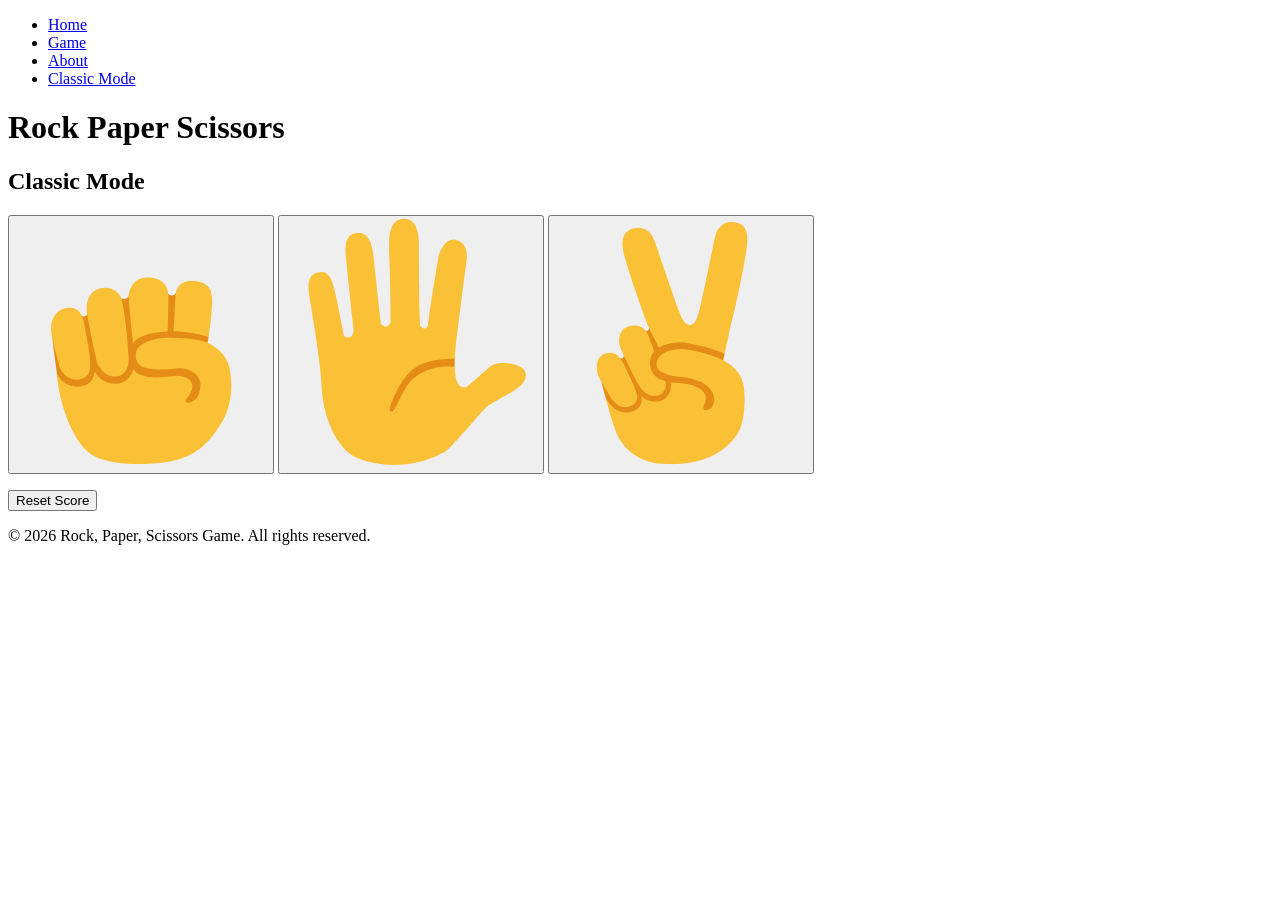
==== fun.html @ b1293071 "Update: improve UI styling, add footer scroll behavior, enhance classic page design git push --help#" ====
<!DOCTYPE html>
<html lang="en">
<head>
    <meta charset="UTF-8">
    <meta name="viewport" content="width=device-width, initial-scale=1.0">
    <title>RPS-Classic Mode</title>
    <link rel="stylesheet" href="fun.css">
</head>
<body>
     <header>
        <nav>
            <ul>
                <li><a href="index.html">Home</a></li>
                <li><a href="game.html">Game</a></li>
                <li><a href="about.html">About</a></li>
                <li><a href="classic.html">Classic Mode</a></li>
                
            </ul>
        </nav>
    </header>
    <h1>Rock Paper Scissors</h1>
    <h2>Classic Mode</h2>
    <button onclick="
      playGame('rock');
    " class="move-button">
      <img src="images/rock-emoji.png" class="move-icon">
    </button>

    <button onclick="
      playGame('paper');
    " class="move-button">
      <img src="images/paper-emoji.png" class="move-icon">
    </button>

    <button onclick="
      playGame('scissors');
    " class="move-button">
      <img src="images/scissors-emoji.png" class="move-icon">
    </button>

    <p class="js-result result"></p>
    <p class="js-moves"></p>
    <p class="js-score score"></p>

    <button onclick="
      score.wins = 0;
      score.losses = 0;
      score.ties = 0;
      localStorage.removeItem('score');
      updateScoreElement();
    " class="reset-score-button">Reset Score</button>
    <script src="fun.js"></script>

    <footer>
        <p>&copy; 2026 Rock, Paper, Scissors Game. All rights reserved.</p>
    </footer>
</body>
</html>
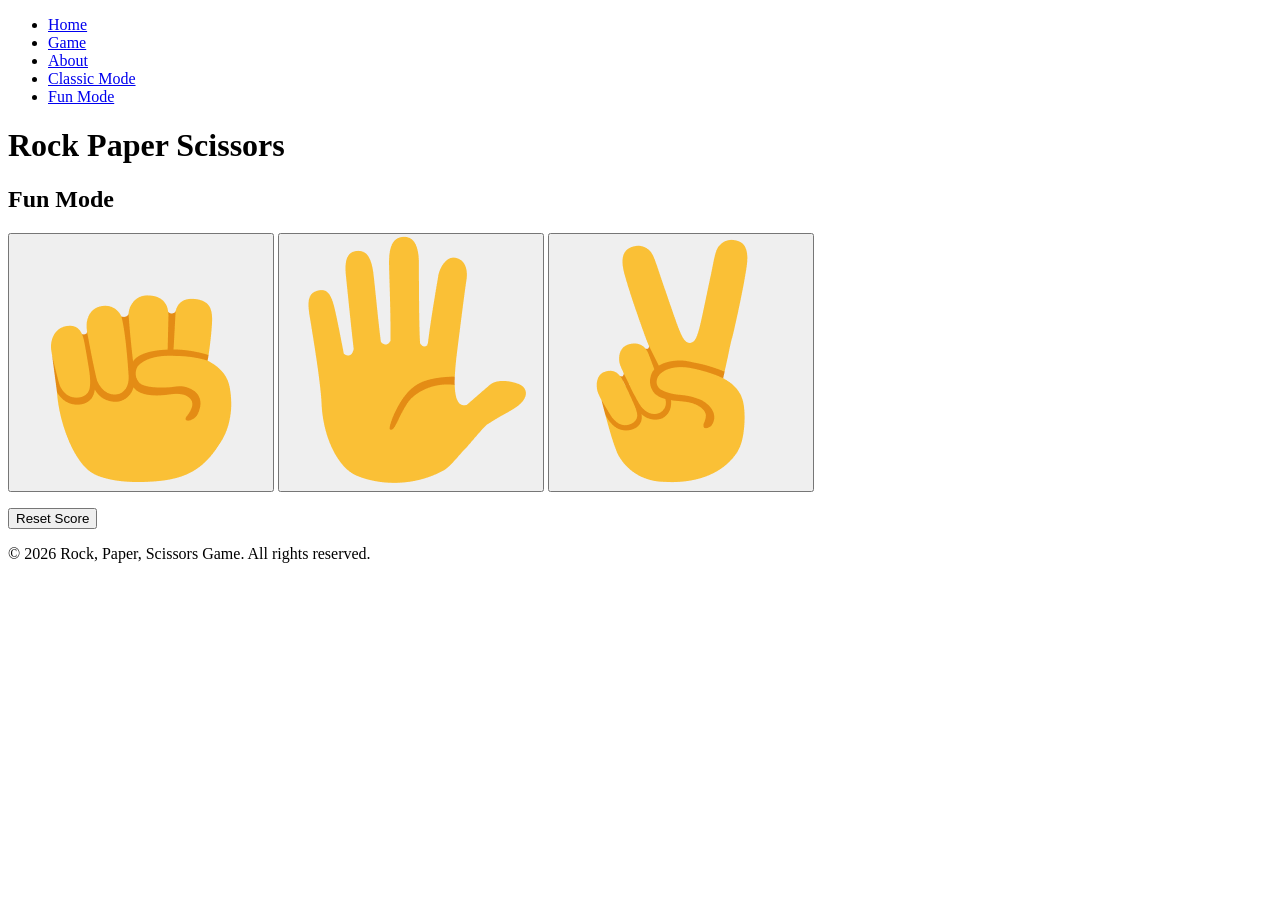
==== commit c7b2e35b: "modified" ====
--- a/fun.html
+++ b/fun.html
@@ -3,7 +3,7 @@
 <head>
     <meta charset="UTF-8">
     <meta name="viewport" content="width=device-width, initial-scale=1.0">
-    <title>RPS-Classic Mode</title>
+    <title>RPS-Fun Mode</title>
     <link rel="stylesheet" href="fun.css">
 </head>
 <body>
@@ -14,12 +14,12 @@
                 <li><a href="game.html">Game</a></li>
                 <li><a href="about.html">About</a></li>
                 <li><a href="classic.html">Classic Mode</a></li>
-                
+                <li><a href="fun.html">Fun Mode</a></li>
             </ul>
         </nav>
     </header>
     <h1>Rock Paper Scissors</h1>
-    <h2>Classic Mode</h2>
+    <h2>Fun Mode</h2>
     <button onclick="
       playGame('rock');
     " class="move-button">
@@ -42,7 +42,8 @@
     <p class="js-moves"></p>
     <p class="js-score score"></p>
 
-    <button onclick="
+    <button
+    on onclick="
       score.wins = 0;
       score.losses = 0;
       score.ties = 0;
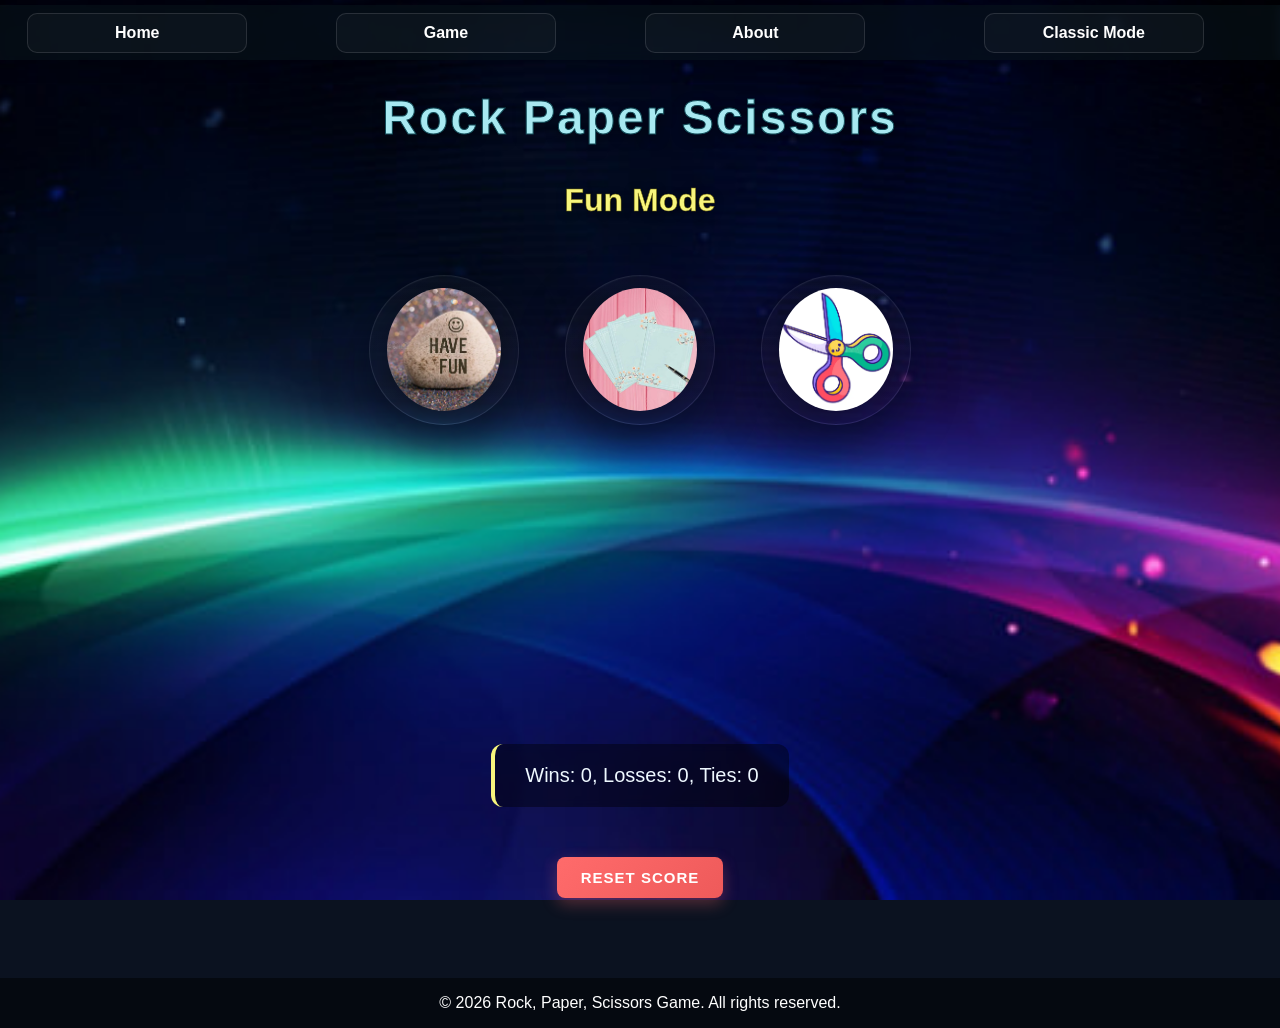
==== commit 77d14292: "modified" ====
--- a/fun.html
+++ b/fun.html
@@ -14,29 +14,25 @@
                 <li><a href="game.html">Game</a></li>
                 <li><a href="about.html">About</a></li>
                 <li><a href="classic.html">Classic Mode</a></li>
-                <li><a href="fun.html">Fun Mode</a></li>
             </ul>
         </nav>
     </header>
     <h1>Rock Paper Scissors</h1>
     <h2>Fun Mode</h2>
-    <button onclick="
-      playGame('rock');
-    " class="move-button">
-      <img src="images/rock-emoji.png" class="move-icon">
-    </button>
 
-    <button onclick="
-      playGame('paper');
-    " class="move-button">
-      <img src="images/paper-emoji.png" class="move-icon">
-    </button>
+    <div class="moves">
+      <button type="button" data-move="Rock" onclick="playGame('rock')" class="move-button" aria-label="Rock">
+        <img src="rock-emoji.png" class="move-icon" alt="rock">
+      </button>
 
-    <button onclick="
-      playGame('scissors');
-    " class="move-button">
-      <img src="images/scissors-emoji.png" class="move-icon">
-    </button>
+      <button type="button" data-move="Paper" onclick="playGame('paper')" class="move-button" aria-label="Paper">
+        <img src="paper-emoji.png" class="move-icon" alt="paper">
+      </button>
+
+      <button type="button" data-move="Scissors" onclick="playGame('scissors')" class="move-button" aria-label="Scissors">
+        <img src="scissors-emoji.png" class="move-icon" alt="scissors">
+      </button>
+    </div>
 
     <p class="js-result result"></p>
     <p class="js-moves"></p>
--- a/fun.css
+++ b/fun.css
@@ -0,0 +1,281 @@
+body {
+  background-color: #0b1220;
+  background-image: url('images/image1.jpg');
+  background-size: cover;
+  background-position: center;
+  background-attachment: fixed;
+  color: #eef8ff;
+  font-family: 'Segoe UI', Tahoma, Geneva, Verdana, sans-serif;
+  margin: 0;
+  padding: 5px 0 0 0;
+  min-height: 100vh;
+  display: flex;
+  flex-direction: column;
+  align-items: center;
+}
+
+h1 {
+  font-size: 48px;
+  margin: 30px 0 10px;
+  text-shadow: 0 4px 12px rgba(0, 0, 0, 0.5);
+  color: #a8e9f1;
+  -webkit-text-stroke: 1px #134c58;
+  letter-spacing: 2px;
+}
+
+h2 {
+  font-size: 32px;
+  margin-bottom: 40px;
+  color: #f7f57d;
+  text-shadow: 0 2px 8px rgba(0, 0, 0, 0.5);
+  -webkit-text-stroke: 0.5px #7a6f0c;
+}
+
+* {
+    box-sizing: border-box;
+    align-items: center;
+    text-align: center;
+}
+
+/* Moves layout */
+.moves {
+  display: flex;
+  gap: 26px;
+  justify-content: center;
+  align-items: center;
+  flex-wrap: wrap;
+  margin: 6px 0 18px;
+}
+
+header {
+    width: calc(100% + 40px);
+    margin-left: -20px;
+}
+
+nav {
+    height: 55px;
+    width: 100%;
+    display: flex;
+    align-items: center;
+    padding: 8px 20px;
+    border-radius: 0;
+    background: rgba(10,25,30,0.45);
+    backdrop-filter: blur(6px);
+    box-shadow: 0 6px 18px rgba(0,0,0,0.18);
+}
+
+nav ul {
+    list-style: none;
+    margin: 0;
+    padding: 0;
+    display: flex;
+    width: 100%;
+    gap: 14px;
+    justify-content: space-evenly;
+    align-items: center;
+}
+
+nav ul li {
+    margin: 0;
+    flex: 1 1 auto;
+    display: flex;
+    justify-content: center;
+}
+
+nav a {
+    color: #fff;
+    text-decoration: none;
+    padding: 10px 18px;
+    display: inline-block;
+    font-weight: 600;
+    width: 100%;
+    max-width: 220px;
+    box-sizing: border-box;
+    border: 1px solid rgba(255,255,255,0.12);
+    background: rgba(255,255,255,0.03);
+    border-radius: 10px;
+    transition: background-color 0.18s ease, transform 0.12s ease, box-shadow 0.18s ease;
+    text-align: center;
+}
+
+nav a:hover {
+    background-color: rgba(255,255,255,0.12);
+    box-shadow: 0 6px 14px rgba(0,0,0,0.12);
+    transform: translateY(-3px) scale(1.01);
+    text-decoration: none;
+}
+
+/* Small helper to ensure nav links don't stretch too small */
+@media (max-width: 520px) {
+    nav a { max-width: none; padding: 8px 12px; }
+    nav ul { gap: 10px; }
+}
+
+.move-icon {
+  width: 84%;
+  height: 84%;
+  object-fit: cover;
+  border-radius: 50%;
+  display: block;
+  transition: transform 0.18s ease, filter 0.18s ease;
+  filter: drop-shadow(0 8px 20px rgba(0,0,0,0.45));
+}
+
+.move-button {
+  background: linear-gradient(180deg, rgba(255,255,255,0.03), rgba(255,255,255,0.02));
+  border: 1px solid rgba(255,255,255,0.08);
+  width: 150px;
+  height: 150px;
+  border-radius: 50%;
+  margin: 10px;
+  cursor: pointer;
+  transition: transform 0.26s cubic-bezier(0.2, 0.9, 0.3, 1.05), box-shadow 0.26s ease;
+  box-shadow: 0 18px 44px rgba(2,8,24,0.6), inset 0 1px 0 rgba(255,255,255,0.02);
+  display: inline-flex;
+  align-items: center;
+  justify-content: center;
+  position: relative;
+  overflow: hidden;
+}
+
+.move-button:hover {
+  transform: translateY(-10px) scale(1.04);
+  background: linear-gradient(180deg, rgba(80,110,200,0.12), rgba(60,80,160,0.12));
+  border-color: rgba(200,220,255,0.18);
+  box-shadow: 0 28px 62px rgba(30,60,120,0.46), inset 0 1px 0 rgba(255,255,255,0.04);
+}
+
+.move-button:active {
+  transform: translateY(-4px) scale(0.99);
+  box-shadow: 0 14px 36px rgba(10,30,80,0.5);
+}
+
+.move-button:hover .move-icon {
+  transform: scale(1.06);
+}
+
+/* Tooltip */
+.move-button::after {
+  content: attr(data-move);
+  position: absolute;
+  bottom: calc(100% + 10px);
+  left: 50%;
+  transform: translateX(-50%) translateY(6px);
+  background: rgba(6, 10, 22, 0.95);
+  color: #eaf6ff;
+  padding: 8px 12px;
+  border-radius: 8px;
+  font-weight: 700;
+  font-size: 0.95rem;
+  white-space: nowrap;
+  opacity: 0;
+  pointer-events: none;
+  box-shadow: 0 10px 28px rgba(2,8,24,0.6);
+  transition: opacity 0.16s ease, transform 0.16s ease;
+  z-index: 40;
+}
+
+.move-button::before {
+  content: '';
+  position: absolute;
+  bottom: calc(100% + 6px);
+  left: 50%;
+  transform: translateX(-50%);
+  width: 10px;
+  height: 10px;
+  background: rgba(6, 10, 22, 0.95);
+  transform-origin: center;
+  rotate: 45deg;
+  border-radius: 2px;
+  opacity: 0;
+  transition: opacity 0.16s ease;
+  z-index: 39;
+}
+
+.move-button:hover::after,
+.move-button:hover::before {
+  opacity: 1;
+  transform: translateX(-50%) translateY(0);
+}
+
+.result {
+  font-size: 28px;
+  font-weight: bold;
+  margin-top: 50px;
+  min-height: 35px;
+  animation: slideInResult 0.4s ease-out;
+  color: #f7f57d;
+  text-shadow: 0 3px 8px rgba(0, 0, 0, 0.6);
+}
+
+.js-moves {
+  font-size: 18px;
+  margin-top: 30px;
+  min-height: 80px;
+  display: flex;
+  align-items: center;
+  justify-content: center;
+  gap: 20px;
+}
+
+.score {
+  margin-top: 50px;
+  font-size: 20px;
+  background: rgba(0, 0, 0, 0.4);
+  padding: 20px 30px;
+  border-radius: 12px;
+  border-left: 4px solid #f7f57d;
+  backdrop-filter: blur(4px);
+  max-width: 400px;
+  margin-left: auto;
+  margin-right: auto;
+}
+
+.reset-score-button {
+  background: linear-gradient(135deg, #ff6b6b 0%, #ee5a5a 100%);
+  color: white;
+  border: none;
+  font-size: 15px;
+  font-weight: 600;
+  padding: 12px 24px;
+  margin-top: 30px;
+  margin-bottom: 30px;
+  cursor: pointer;
+  border-radius: 8px;
+  transition: all 0.3s ease;
+  box-shadow: 0 6px 16px rgba(255, 107, 107, 0.3);
+  text-transform: uppercase;
+  letter-spacing: 1px;
+}
+
+.reset-score-button:hover {
+  transform: translateY(-3px);
+  box-shadow: 0 10px 24px rgba(255, 107, 107, 0.5);
+  background: linear-gradient(135deg, #ff7b7b, #ff5a5a);
+}
+
+.reset-score-button:active {
+  transform: translateY(-1px);
+  box-shadow: 0 4px 10px rgba(255, 107, 107, 0.3);
+}
+
+@keyframes slideInResult {
+  from {
+    opacity: 0;
+    transform: translateY(-10px);
+  }
+  to {
+    opacity: 1;
+    transform: translateY(0);
+  }
+}
+
+footer {
+    height: 50px;
+    text-align: center;
+    background-color: rgba(0, 0, 0, 0.5);
+    color: #fff;
+    position: relative;
+    width: 100%;
+    margin-top: 50px;
+}
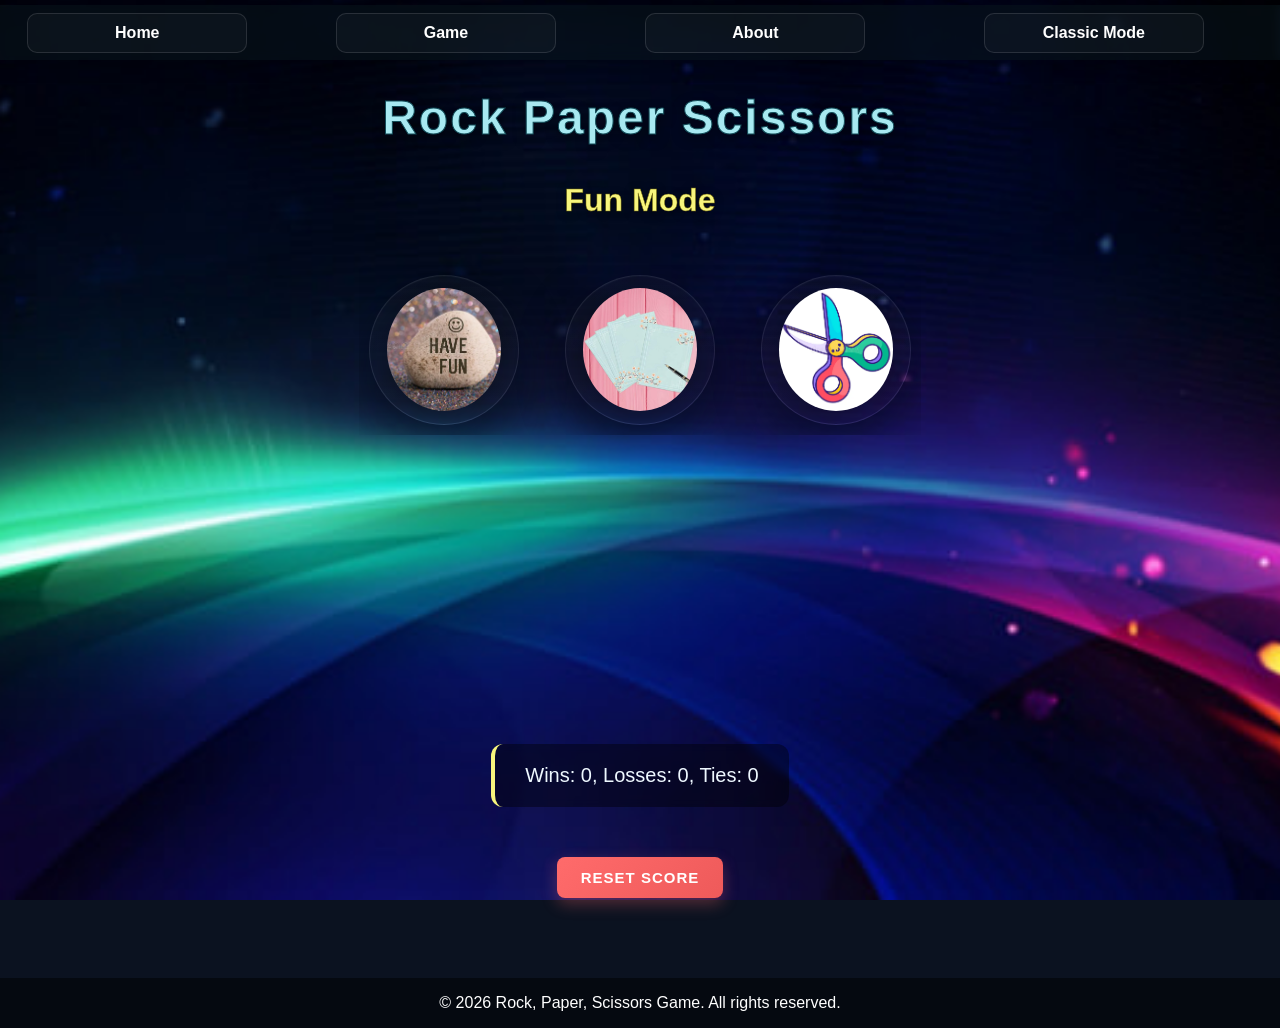
==== commit 379b43b7: "modified" ====
--- a/fun.html
+++ b/fun.html
@@ -19,18 +19,23 @@
     </header>
     <h1>Rock Paper Scissors</h1>
     <h2>Fun Mode</h2>
-
     <div class="moves">
-      <button type="button" data-move="Rock" onclick="playGame('rock')" class="move-button" aria-label="Rock">
-        <img src="rock-emoji.png" class="move-icon" alt="rock">
+      <button onclick="
+        playGame('rock');
+      " class="move-button">
+        <img src="rock-emoji.png" class="move-icon">
       </button>
 
-      <button type="button" data-move="Paper" onclick="playGame('paper')" class="move-button" aria-label="Paper">
-        <img src="paper-emoji.png" class="move-icon" alt="paper">
+      <button onclick="
+        playGame('paper');
+      " class="move-button">
+        <img src="paper-emoji.png" class="move-icon">
       </button>
 
-      <button type="button" data-move="Scissors" onclick="playGame('scissors')" class="move-button" aria-label="Scissors">
-        <img src="scissors-emoji.png" class="move-icon" alt="scissors">
+      <button onclick="
+        playGame('scissors');
+      " class="move-button">
+        <img src="scissors-emoji.png" class="move-icon">
       </button>
     </div>
 
--- a/fun.css
+++ b/fun.css
@@ -43,7 +43,8 @@
   gap: 26px;
   justify-content: center;
   align-items: center;
-  flex-wrap: wrap;
+  flex-wrap: nowrap;
+  overflow-x: auto;
   margin: 6px 0 18px;
 }
 
